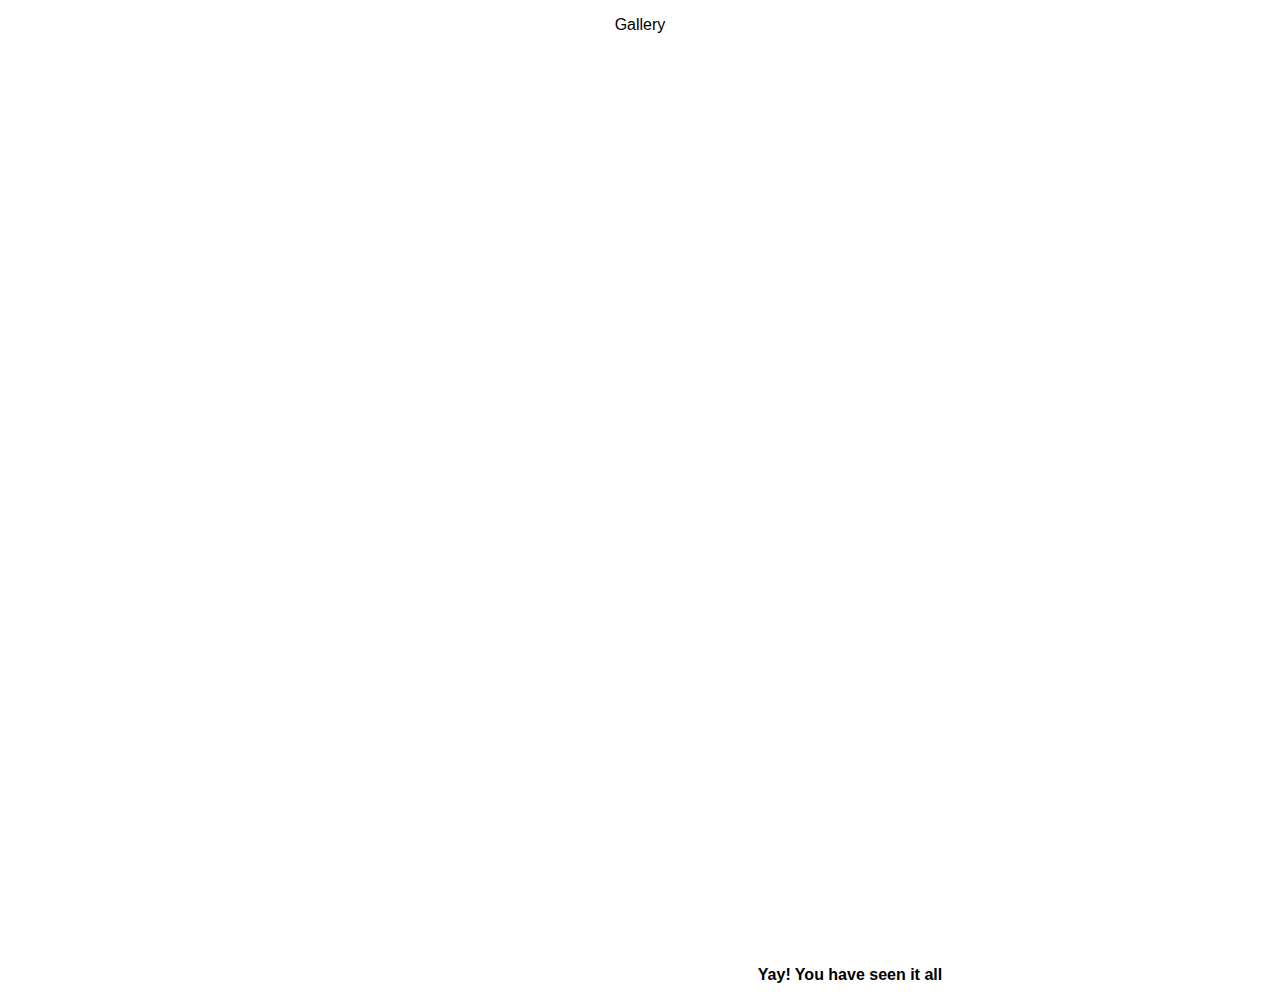
==== index.html @ 1c8e01a6 "chore: initial commit" ====
<!doctype html><html lang="en"><head><meta charset="utf-8"/><link rel="icon" href="/favicon.ico"/><meta name="viewport" content="width=device-width,initial-scale=1"/><meta name="theme-color" content="#000000"/><meta name="description" content="Web site created using create-react-app"/><link rel="apple-touch-icon" href="/logo192.png"/><link rel="manifest" href="/manifest.json"/><title>React App</title><script defer="defer" src="/static/js/main.2a3686cd.js"></script><link href="/static/css/main.57c08015.css" rel="stylesheet"></head><body><noscript>You need to enable JavaScript to run this app.</noscript><div id="root"></div></body></html>
---- static/css/main.57c08015.css ----
body{-webkit-font-smoothing:antialiased;-moz-osx-font-smoothing:grayscale;font-family:-apple-system,BlinkMacSystemFont,Segoe UI,Roboto,Oxygen,Ubuntu,Cantarell,Fira Sans,Droid Sans,Helvetica Neue,sans-serif;margin:0}code{font-family:source-code-pro,Menlo,Monaco,Consolas,Courier New,monospace}.grid-gallery-box{display:flex;flex-wrap:wrap;justify-content:space-evenly}.img-grid{height:300px;padding-bottom:16px}.App{text-align:center}.App-logo{height:40vmin;pointer-events:none}@media (prefers-reduced-motion:no-preference){.App-logo{-webkit-animation:App-logo-spin 20s linear infinite;animation:App-logo-spin 20s linear infinite}}.App-header{align-items:center;background-color:#282c34;color:#fff;display:flex;flex-direction:column;font-size:calc(10px + 2vmin);justify-content:center;min-height:100vh}.App-link{color:#61dafb}@-webkit-keyframes App-logo-spin{0%{-webkit-transform:rotate(0deg);transform:rotate(0deg)}to{-webkit-transform:rotate(1turn);transform:rotate(1turn)}}@keyframes App-logo-spin{0%{-webkit-transform:rotate(0deg);transform:rotate(0deg)}to{-webkit-transform:rotate(1turn);transform:rotate(1turn)}}.ReactVirtualized__Table__headerRow{font-weight:700;text-transform:uppercase}.ReactVirtualized__Table__headerRow,.ReactVirtualized__Table__row{align-items:center;display:flex;flex-direction:row}.ReactVirtualized__Table__headerTruncatedText{display:inline-block;max-width:100%;overflow:hidden;text-overflow:ellipsis;white-space:nowrap}.ReactVirtualized__Table__headerColumn,.ReactVirtualized__Table__rowColumn{margin-right:10px;min-width:0}.ReactVirtualized__Table__rowColumn{text-overflow:ellipsis;white-space:nowrap}.ReactVirtualized__Table__headerColumn:first-of-type,.ReactVirtualized__Table__rowColumn:first-of-type{margin-left:10px}.ReactVirtualized__Table__sortableHeaderColumn{cursor:pointer}.ReactVirtualized__Table__sortableHeaderIconContainer{align-items:center;display:flex}.ReactVirtualized__Table__sortableHeaderIcon{fill:currentColor;flex:0 0 24px;height:1em;width:1em}
/*# sourceMappingURL=main.57c08015.css.map*/
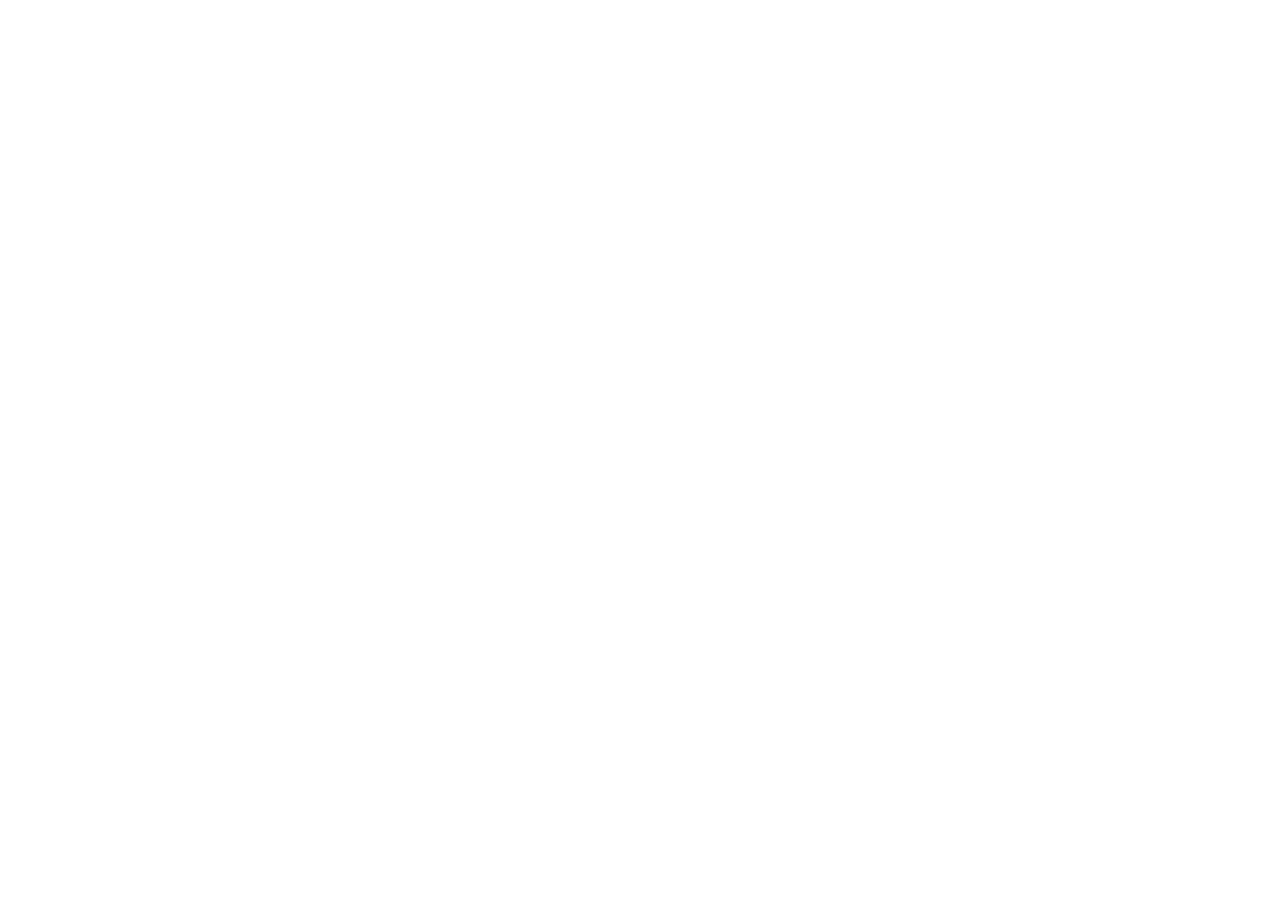
==== commit 1dcde351: "Updates" ====
--- a/index.html
+++ b/index.html
@@ -1 +1 @@
-<!doctype html><html lang="en"><head><meta charset="utf-8"/><link rel="icon" href="/favicon.ico"/><meta name="viewport" content="width=device-width,initial-scale=1"/><meta name="theme-color" content="#000000"/><meta name="description" content="Web site created using create-react-app"/><link rel="apple-touch-icon" href="/logo192.png"/><link rel="manifest" href="/manifest.json"/><title>React App</title><script defer="defer" src="/static/js/main.2a3686cd.js"></script><link href="/static/css/main.57c08015.css" rel="stylesheet"></head><body><noscript>You need to enable JavaScript to run this app.</noscript><div id="root"></div></body></html>+<!doctype html><html lang="en"><head><meta charset="utf-8"/><link rel="icon" href="/models-gallery/favicon.ico"/><meta name="viewport" content="width=device-width,initial-scale=1"/><meta name="theme-color" content="#000000"/><meta name="description" content="Web site created using create-react-app"/><link rel="apple-touch-icon" href="/models-gallery/logo192.png"/><link rel="manifest" href="/models-gallery/manifest.json"/><title>React App</title><script defer="defer" src="/models-gallery/static/js/main.c06c35d5.js"></script><link href="/models-gallery/static/css/main.57c08015.css" rel="stylesheet"></head><body><noscript>You need to enable JavaScript to run this app.</noscript><div id="root"></div></body></html>